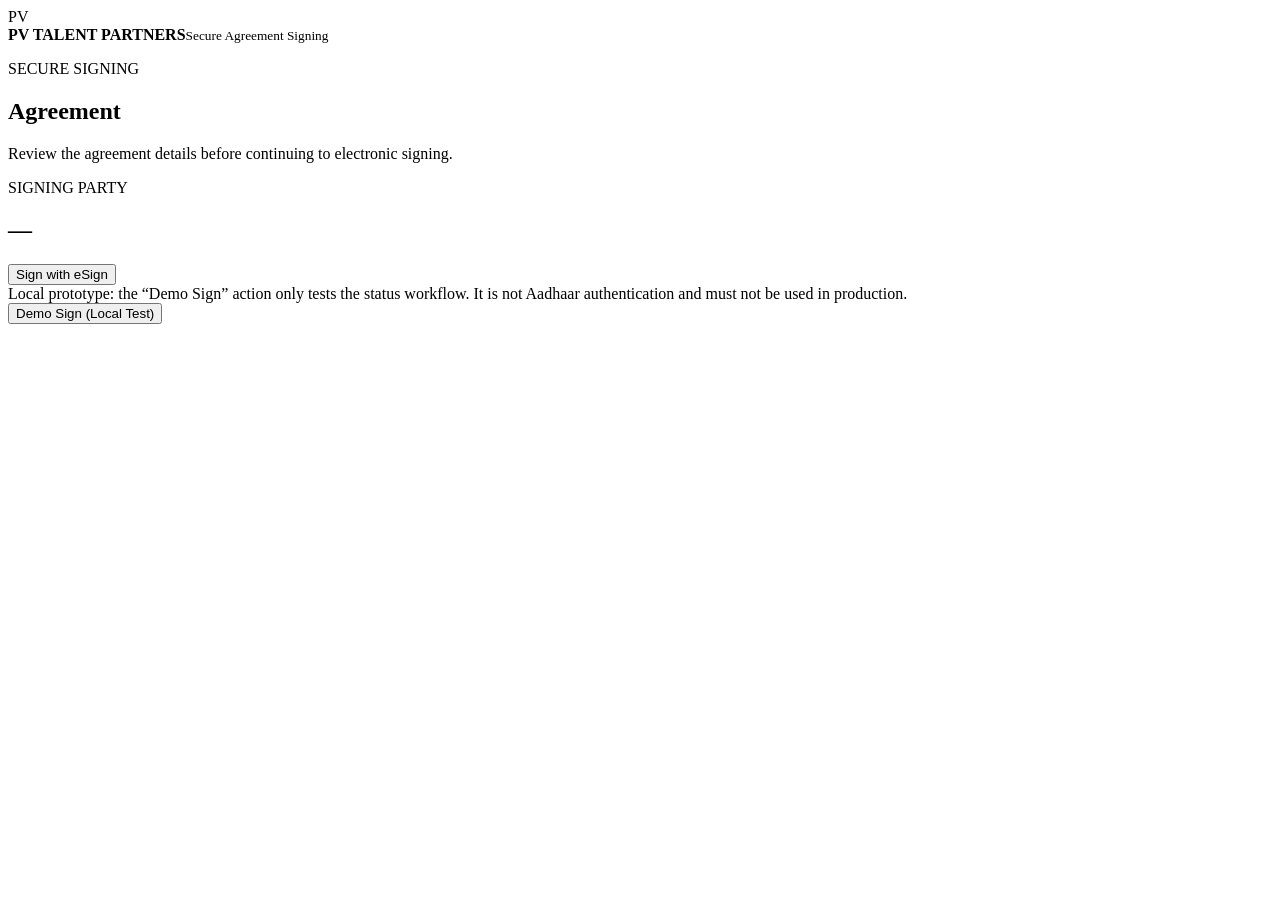
==== src/main/resources/static/sign.html @ 12bb043a "Initial PV Talent Partners eSign platform" ====
<!doctype html>
<html lang="en">
<head>
<meta charset="utf-8"><meta name="viewport" content="width=device-width,initial-scale=1">
<title>Sign Agreement | PV Talent Partners</title><link rel="stylesheet" href="/styles.css">
</head>
<body>
<header class="topbar"><div class="brand"><span class="logo">PV</span><div><b>PV TALENT PARTNERS</b><small>Secure Agreement Signing</small></div></div></header>
<main class="container narrow">
<section class="hero compact"><div><p class="eyebrow">SECURE SIGNING</p><h1 id="heading">Agreement</h1><p>Review the agreement details before continuing to electronic signing.</p></div></section>
<section class="card">
 <div id="notice" class="notice"></div>
 <div class="details" id="details"></div>
 <div class="signbox">
   <div><span class="eyebrow">SIGNING PARTY</span><h2 id="partyName">—</h2><p id="partyText"></p></div>
   <button id="signBtn" class="primary" onclick="startSign()">Sign with eSign</button>
 </div>
 <div class="demo-warning">Local prototype: the “Demo Sign” action only tests the status workflow. It is not Aadhaar authentication and must not be used in production.</div>
 <button id="demoBtn" class="ghost fullbtn" onclick="demoSign()">Demo Sign (Local Test)</button>
</section>
</main>
<script src="/sign.js"></script>
</body>
</html>
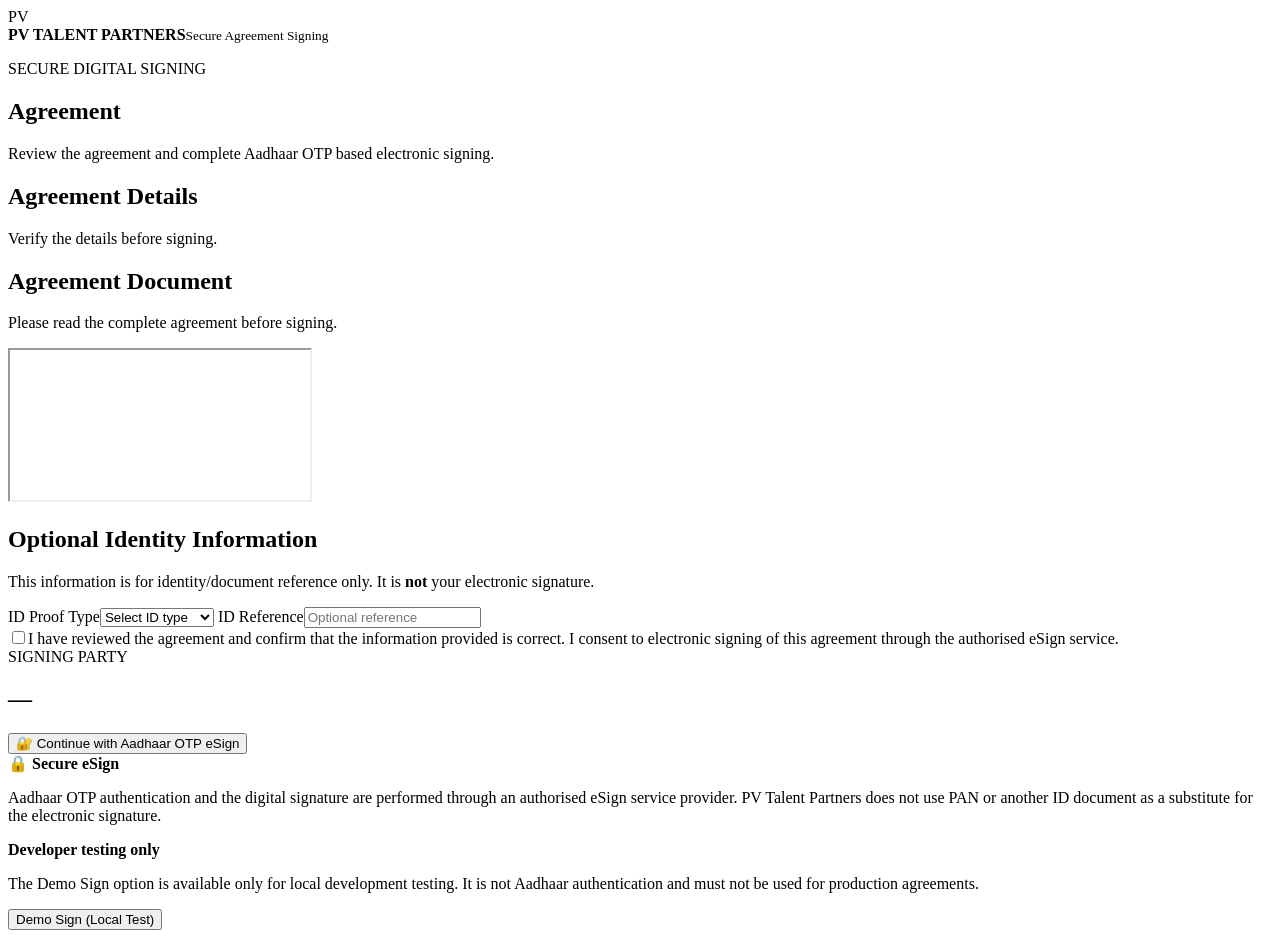
==== commit 200b5867: "Update signing page for Aadhaar OTP eSign and optional ID" ====
--- a/src/main/resources/static/sign.html
+++ b/src/main/resources/static/sign.html
@@ -2,20 +2,32 @@
 <html lang="en">
 <head>
 <meta charset="utf-8"><meta name="viewport" content="width=device-width,initial-scale=1">
-<title>Sign Agreement | PV Talent Partners</title><link rel="stylesheet" href="/styles.css">
+<title>Aadhaar OTP eSign | PV Talent Partners</title>
+<link rel="stylesheet" href="/styles.css">
 </head>
 <body>
 <header class="topbar"><div class="brand"><span class="logo">PV</span><div><b>PV TALENT PARTNERS</b><small>Secure Agreement Signing</small></div></div></header>
 <main class="container narrow">
-<section class="hero compact"><div><p class="eyebrow">SECURE SIGNING</p><h1 id="heading">Agreement</h1><p>Review the agreement details before continuing to electronic signing.</p></div></section>
+<section class="hero compact"><div><p class="eyebrow">SECURE DIGITAL SIGNING</p><h1 id="heading">Agreement</h1><p>Review the agreement and complete Aadhaar OTP based electronic signing.</p></div></section>
 <section class="card">
  <div id="notice" class="notice"></div>
+ <div class="section-title"><h2>Agreement Details</h2><p>Verify the details before signing.</p></div>
  <div class="details" id="details"></div>
+ <div class="section-title pdf-title"><h2>Agreement Document</h2><p>Please read the complete agreement before signing.</p></div>
+ <div class="pdf-box"><iframe id="pdfViewer" title="Agreement PDF"></iframe></div>
+ <div class="section-title"><h2>Optional Identity Information</h2><p>This information is for identity/document reference only. It is <strong>not</strong> your electronic signature.</p></div>
+ <div class="grid">
+  <label>ID Proof Type<select id="idProofType"><option value="">Select ID type</option><option value="PAN">PAN</option><option value="PASSPORT">Passport</option><option value="DRIVING_LICENSE">Driving Licence</option><option value="VOTER_ID">Voter ID</option><option value="OTHER">Other</option></select></label>
+  <label>ID Reference<input id="idProofNumber" type="text" placeholder="Optional reference" autocomplete="off"></label>
+ </div>
+ <div class="consent-box"><label class="checkbox-row"><input id="consent" type="checkbox"><span>I have reviewed the agreement and confirm that the information provided is correct. I consent to electronic signing of this agreement through the authorised eSign service.</span></label></div>
  <div class="signbox">
-   <div><span class="eyebrow">SIGNING PARTY</span><h2 id="partyName">—</h2><p id="partyText"></p></div>
-   <button id="signBtn" class="primary" onclick="startSign()">Sign with eSign</button>
+  <div><span class="eyebrow">SIGNING PARTY</span><h2 id="partyName">—</h2><p id="partyText"></p></div>
+  <button id="signBtn" class="primary" onclick="startSign()">🔐 Continue with Aadhaar OTP eSign</button>
  </div>
- <div class="demo-warning">Local prototype: the “Demo Sign” action only tests the status workflow. It is not Aadhaar authentication and must not be used in production.</div>
+ <div id="signStatus" class="sign-status"></div>
+ <div class="security-note"><strong>🔒 Secure eSign</strong><p>Aadhaar OTP authentication and the digital signature are performed through an authorised eSign service provider. PV Talent Partners does not use PAN or another ID document as a substitute for the electronic signature.</p></div>
+ <div class="demo-warning"><strong>Developer testing only</strong><p>The Demo Sign option is available only for local development testing. It is not Aadhaar authentication and must not be used for production agreements.</p></div>
  <button id="demoBtn" class="ghost fullbtn" onclick="demoSign()">Demo Sign (Local Test)</button>
 </section>
 </main>
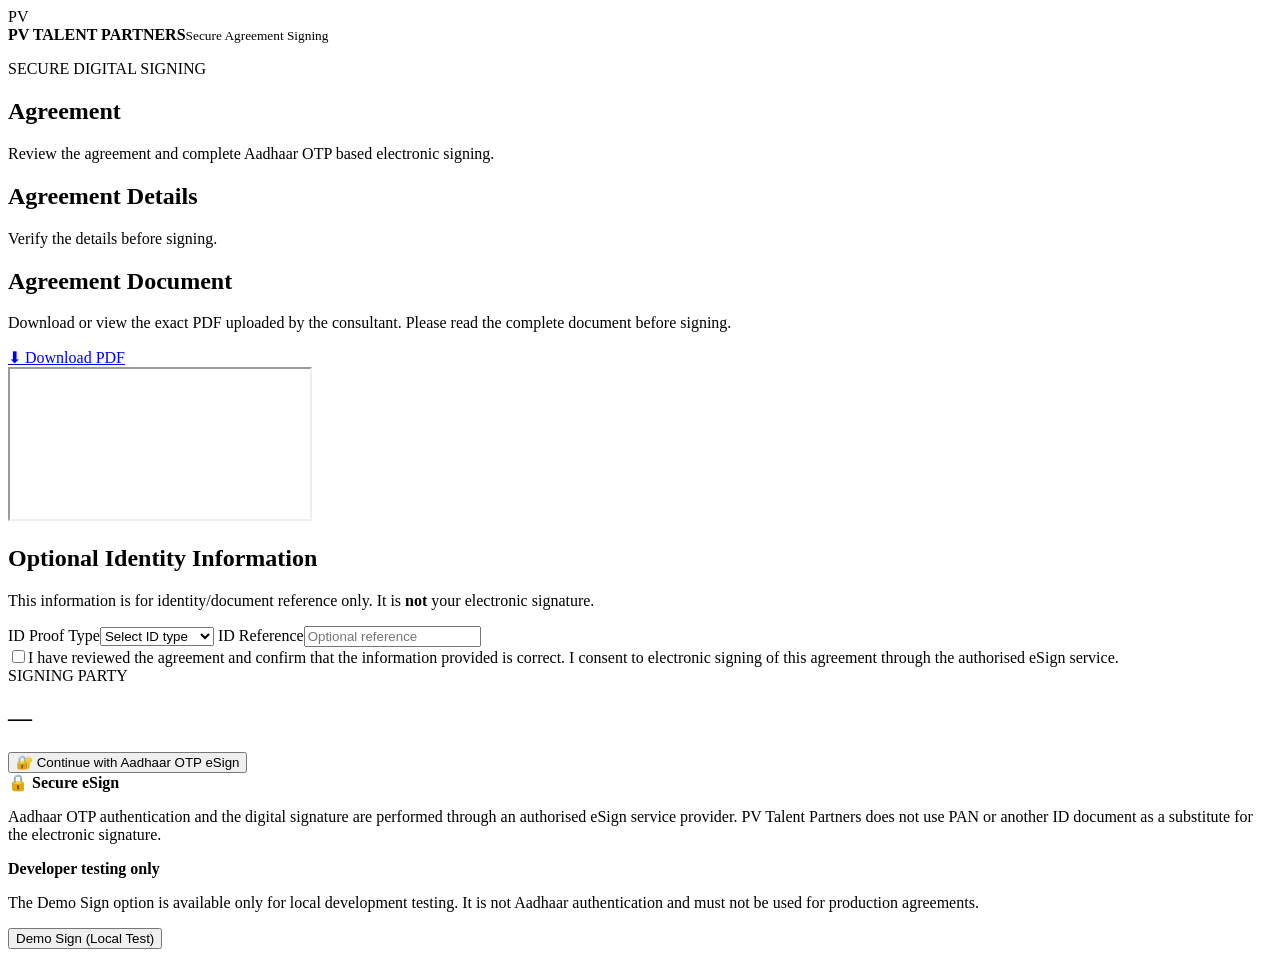
==== commit b0d79ffb: "Add client PDF download and review controls" ====
--- a/src/main/resources/static/sign.html
+++ b/src/main/resources/static/sign.html
@@ -2,7 +2,7 @@
 <html lang="en">
 <head>
 <meta charset="utf-8"><meta name="viewport" content="width=device-width,initial-scale=1">
-<title>Aadhaar OTP eSign | PV Talent Partners</title>
+<title>Secure Agreement Signing | PV Talent Partners</title>
 <link rel="stylesheet" href="/styles.css">
 </head>
 <body>
@@ -13,7 +13,8 @@
  <div id="notice" class="notice"></div>
  <div class="section-title"><h2>Agreement Details</h2><p>Verify the details before signing.</p></div>
  <div class="details" id="details"></div>
- <div class="section-title pdf-title"><h2>Agreement Document</h2><p>Please read the complete agreement before signing.</p></div>
+ <div class="section-title pdf-title"><h2>Agreement Document</h2><p>Download or view the exact PDF uploaded by the consultant. Please read the complete document before signing.</p></div>
+ <div class="document-actions"><a id="downloadPdf" class="ghost" href="#" download="agreement.pdf">⬇ Download PDF</a></div>
  <div class="pdf-box"><iframe id="pdfViewer" title="Agreement PDF"></iframe></div>
  <div class="section-title"><h2>Optional Identity Information</h2><p>This information is for identity/document reference only. It is <strong>not</strong> your electronic signature.</p></div>
  <div class="grid">
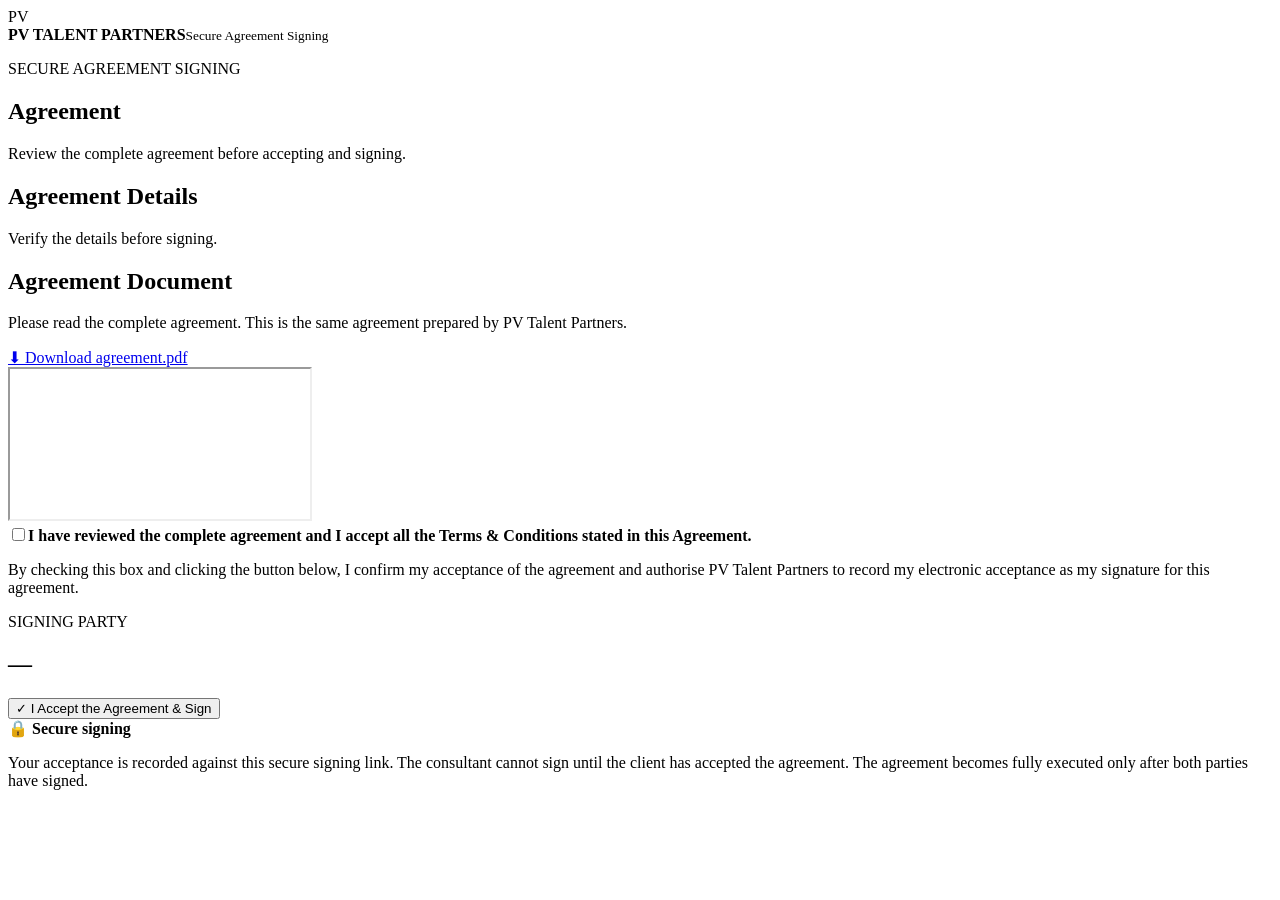
==== commit bfb421c3: "Add client and consultant acceptance button" ====
--- a/src/main/resources/static/sign.html
+++ b/src/main/resources/static/sign.html
@@ -2,36 +2,32 @@
 <html lang="en">
 <head>
 <meta charset="utf-8"><meta name="viewport" content="width=device-width,initial-scale=1">
-<title>Secure Agreement Signing | PV Talent Partners</title>
+<title>Agreement Acceptance | PV Talent Partners</title>
 <link rel="stylesheet" href="/styles.css">
 </head>
 <body>
 <header class="topbar"><div class="brand"><span class="logo">PV</span><div><b>PV TALENT PARTNERS</b><small>Secure Agreement Signing</small></div></div></header>
 <main class="container narrow">
-<section class="hero compact"><div><p class="eyebrow">SECURE DIGITAL SIGNING</p><h1 id="heading">Agreement</h1><p>Review the agreement and complete Aadhaar OTP based electronic signing.</p></div></section>
+<section class="hero compact"><div><p class="eyebrow">SECURE AGREEMENT SIGNING</p><h1 id="heading">Agreement</h1><p>Review the complete agreement before accepting and signing.</p></div></section>
 <section class="card">
  <div id="notice" class="notice"></div>
  <div class="section-title"><h2>Agreement Details</h2><p>Verify the details before signing.</p></div>
  <div class="details" id="details"></div>
- <div class="section-title pdf-title"><h2>Agreement Document</h2><p>Download or view the exact PDF uploaded by the consultant. Please read the complete document before signing.</p></div>
- <div class="document-actions"><a id="downloadPdf" class="ghost" href="#" download="agreement.pdf">⬇ Download PDF</a></div>
+ <div class="section-title pdf-title"><h2>Agreement Document</h2><p>Please read the complete agreement. This is the same agreement prepared by PV Talent Partners.</p></div>
+ <div class="document-actions"><a id="downloadPdf" class="ghost" href="#" download="agreement.pdf">⬇ Download agreement.pdf</a></div>
  <div class="pdf-box"><iframe id="pdfViewer" title="Agreement PDF"></iframe></div>
- <div class="section-title"><h2>Optional Identity Information</h2><p>This information is for identity/document reference only. It is <strong>not</strong> your electronic signature.</p></div>
- <div class="grid">
-  <label>ID Proof Type<select id="idProofType"><option value="">Select ID type</option><option value="PAN">PAN</option><option value="PASSPORT">Passport</option><option value="DRIVING_LICENSE">Driving Licence</option><option value="VOTER_ID">Voter ID</option><option value="OTHER">Other</option></select></label>
-  <label>ID Reference<input id="idProofNumber" type="text" placeholder="Optional reference" autocomplete="off"></label>
+ <div class="acceptance-box">
+  <label class="checkbox-row"><input id="consent" type="checkbox"><span><strong>I have reviewed the complete agreement and I accept all the Terms &amp; Conditions stated in this Agreement.</strong></span></label>
+  <p>By checking this box and clicking the button below, I confirm my acceptance of the agreement and authorise PV Talent Partners to record my electronic acceptance as my signature for this agreement.</p>
  </div>
- <div class="consent-box"><label class="checkbox-row"><input id="consent" type="checkbox"><span>I have reviewed the agreement and confirm that the information provided is correct. I consent to electronic signing of this agreement through the authorised eSign service.</span></label></div>
  <div class="signbox">
   <div><span class="eyebrow">SIGNING PARTY</span><h2 id="partyName">—</h2><p id="partyText"></p></div>
-  <button id="signBtn" class="primary" onclick="startSign()">🔐 Continue with Aadhaar OTP eSign</button>
+  <button id="signBtn" class="primary" onclick="acceptSign()">✓ I Accept the Agreement &amp; Sign</button>
  </div>
  <div id="signStatus" class="sign-status"></div>
- <div class="security-note"><strong>🔒 Secure eSign</strong><p>Aadhaar OTP authentication and the digital signature are performed through an authorised eSign service provider. PV Talent Partners does not use PAN or another ID document as a substitute for the electronic signature.</p></div>
- <div class="demo-warning"><strong>Developer testing only</strong><p>The Demo Sign option is available only for local development testing. It is not Aadhaar authentication and must not be used for production agreements.</p></div>
- <button id="demoBtn" class="ghost fullbtn" onclick="demoSign()">Demo Sign (Local Test)</button>
+ <div class="security-note"><strong>🔒 Secure signing</strong><p>Your acceptance is recorded against this secure signing link. The consultant cannot sign until the client has accepted the agreement. The agreement becomes fully executed only after both parties have signed.</p></div>
 </section>
 </main>
-<script src="/sign.js"></script>
+<script src="/sign.js?v=accept1"></script>
 </body>
 </html>
